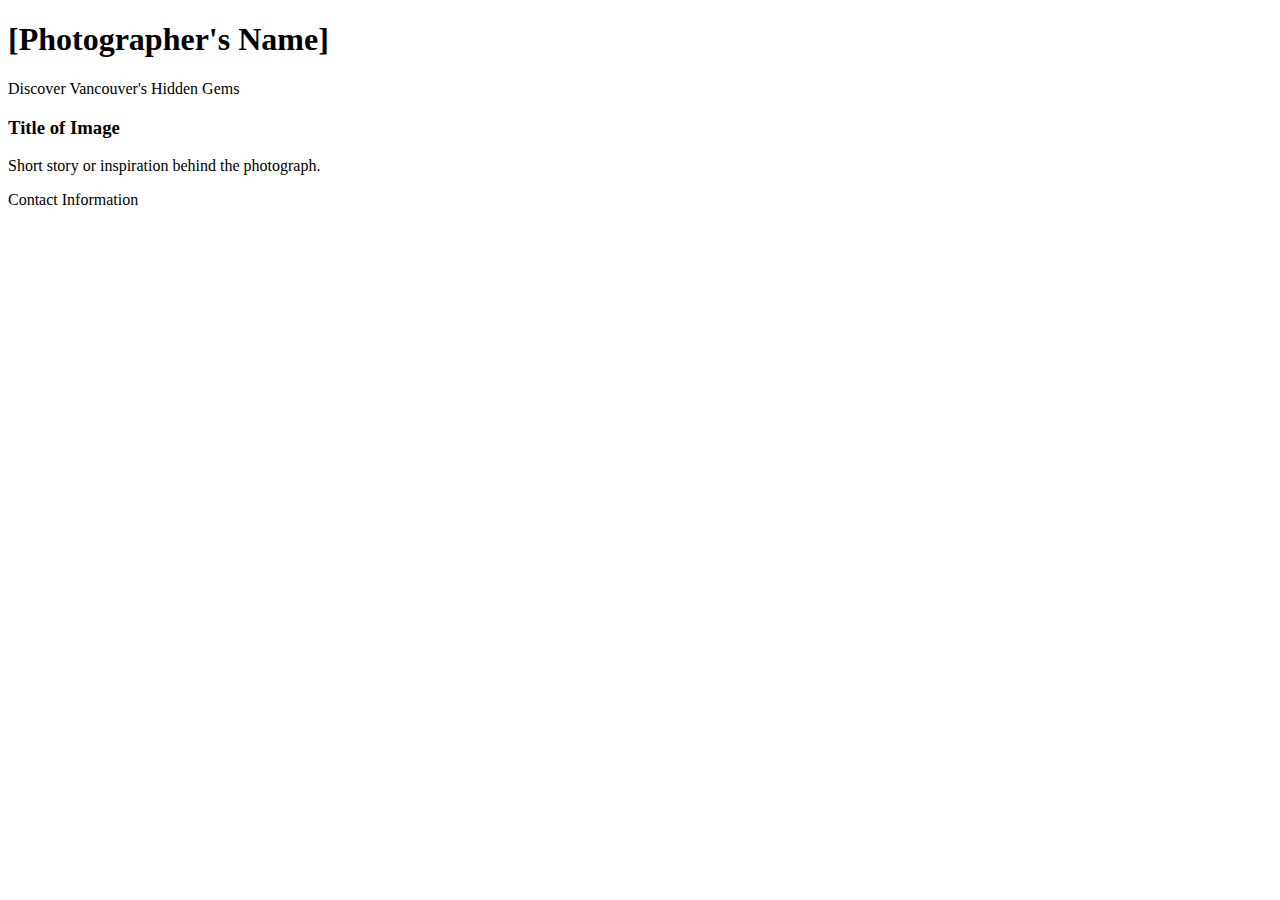
==== index.html @ 3570b2fa "Add files via upload" ====
<!DOCTYPE html>
<html lang="en">
<head>
    <meta charset="UTF-8">
    <meta name="viewport" content="width=device-width, initial-scale=1.0">
    <meta name="description" content="Explore Vancouver's beauty through the lens of [Photographer's Name]. Discover a collection of urban, natural, and cultural photography that tells the story of the city.">
    <title>[Photographer's Name] | Vancouver Through My Lens</title>
    <link rel="stylesheet" href="style.css">
    <script src="script.js" defer></script>
</head>
<body>

<section class="hero">
    <!-- Dynamic background images showcasing Vancouver scenes -->
    <div class="hero-overlay">
        <h1>[Photographer's Name]</h1>
        <p>Discover Vancouver's Hidden Gems</p>
    </div>
</section>

<section class="gallery interactive">
    <!-- Interactive gallery with hover effects and stories behind each photo -->
    <!-- Example for one image -->
    <div class="gallery-item" style="background-image: url('path-to-image.jpg');">
        <div class="gallery-item-info">
            <h3>Title of Image</h3>
            <p>Short story or inspiration behind the photograph.</p>
        </div>
    </div>
    <!-- Repeat for additional images -->
</section>

<section class="about-me">
    <!-- Interactive timeline of the photographer's career -->
</section>

<footer>
    <p>Contact Information</p>
    <!-- Social media links -->
</footer>

</body>
</html>
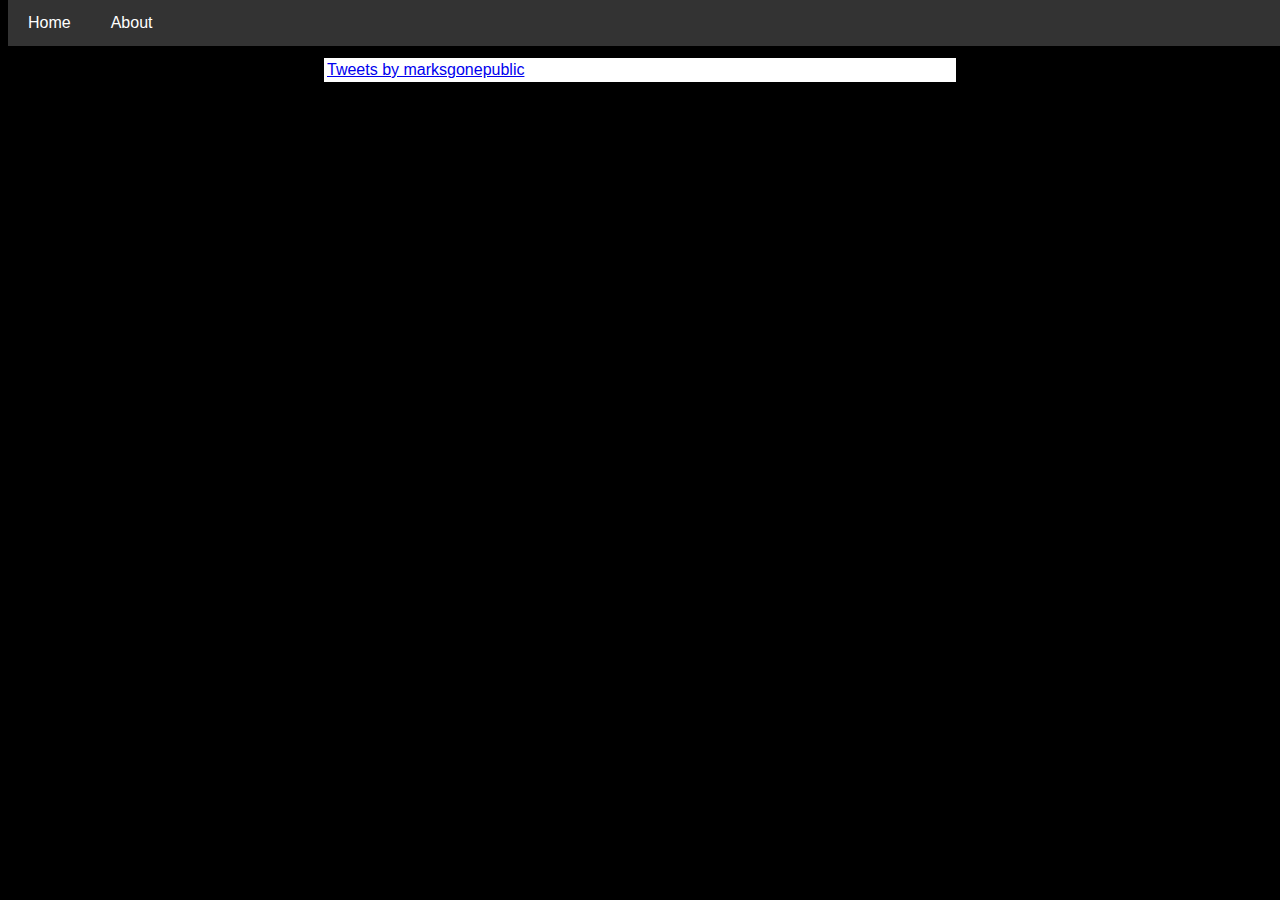
==== commit 78878655: "Update index.html" ====
--- a/index.html
+++ b/index.html
@@ -3,41 +3,69 @@
 <head>
     <meta charset="UTF-8">
     <meta name="viewport" content="width=device-width, initial-scale=1.0">
-    <meta name="description" content="Explore Vancouver's beauty through the lens of [Photographer's Name]. Discover a collection of urban, natural, and cultural photography that tells the story of the city.">
-    <title>[Photographer's Name] | Vancouver Through My Lens</title>
-    <link rel="stylesheet" href="style.css">
-    <script src="script.js" defer></script>
+    <title>Live Twitter Feed in a Table</title>
+    <style>
+        body {
+            background-color: black;
+            color: white;
+            font-family: Arial, sans-serif;
+        }
+
+        table {
+            width: 50%;
+            margin-left: auto;
+            margin-right: auto;
+            background-color: white;
+            color: black;
+        }
+
+        /* Style for the navigation bar */
+        .navbar {
+            background-color: #333; /* Dark background for the navbar */
+            overflow: hidden;
+            position: fixed; /* Fixed navbar at the top of the page */
+            top: 0;
+            width: 100%;
+        }
+
+        /* Navigation links */
+        .navbar a {
+            float: left;
+            display: block;
+            color: white;
+            text-align: center;
+            padding: 14px 20px;
+            text-decoration: none;
+        }
+
+        /* Change the color of links on hover */
+        .navbar a:hover {
+            background-color: #ddd;
+            color: black;
+        }
+
+        /* Add padding to the body to ensure it's not hidden by the fixed navbar */
+        body {
+            padding-top: 50px;
+        }
+    </style>
 </head>
 <body>
 
-<section class="hero">
-    <!-- Dynamic background images showcasing Vancouver scenes -->
-    <div class="hero-overlay">
-        <h1>[Photographer's Name]</h1>
-        <p>Discover Vancouver's Hidden Gems</p>
+    <!-- Navigation bar -->
+    <div class="navbar">
+        <a href="index.html">Home</a>
+        <a href="about.html">About</a>
     </div>
-</section>
 
-<section class="gallery interactive">
-    <!-- Interactive gallery with hover effects and stories behind each photo -->
-    <!-- Example for one image -->
-    <div class="gallery-item" style="background-image: url('path-to-image.jpg');">
-        <div class="gallery-item-info">
-            <h3>Title of Image</h3>
-            <p>Short story or inspiration behind the photograph.</p>
-        </div>
-    </div>
-    <!-- Repeat for additional images -->
-</section>
-
-<section class="about-me">
-    <!-- Interactive timeline of the photographer's career -->
-</section>
-
-<footer>
-    <p>Contact Information</p>
-    <!-- Social media links -->
-</footer>
-
+    <table>
+        <tr>
+            <td>
+                <!-- Twitter widget code goes here -->
+                <a class="twitter-timeline" href="https://twitter.com/marksgonepublic">Tweets by marksgonepublic</a>
+                <script async src="https://platform.twitter.com/widgets.js" charset="utf-8"></script>
+            </td>
+        </tr>
+    </table>
 </body>
 </html>
